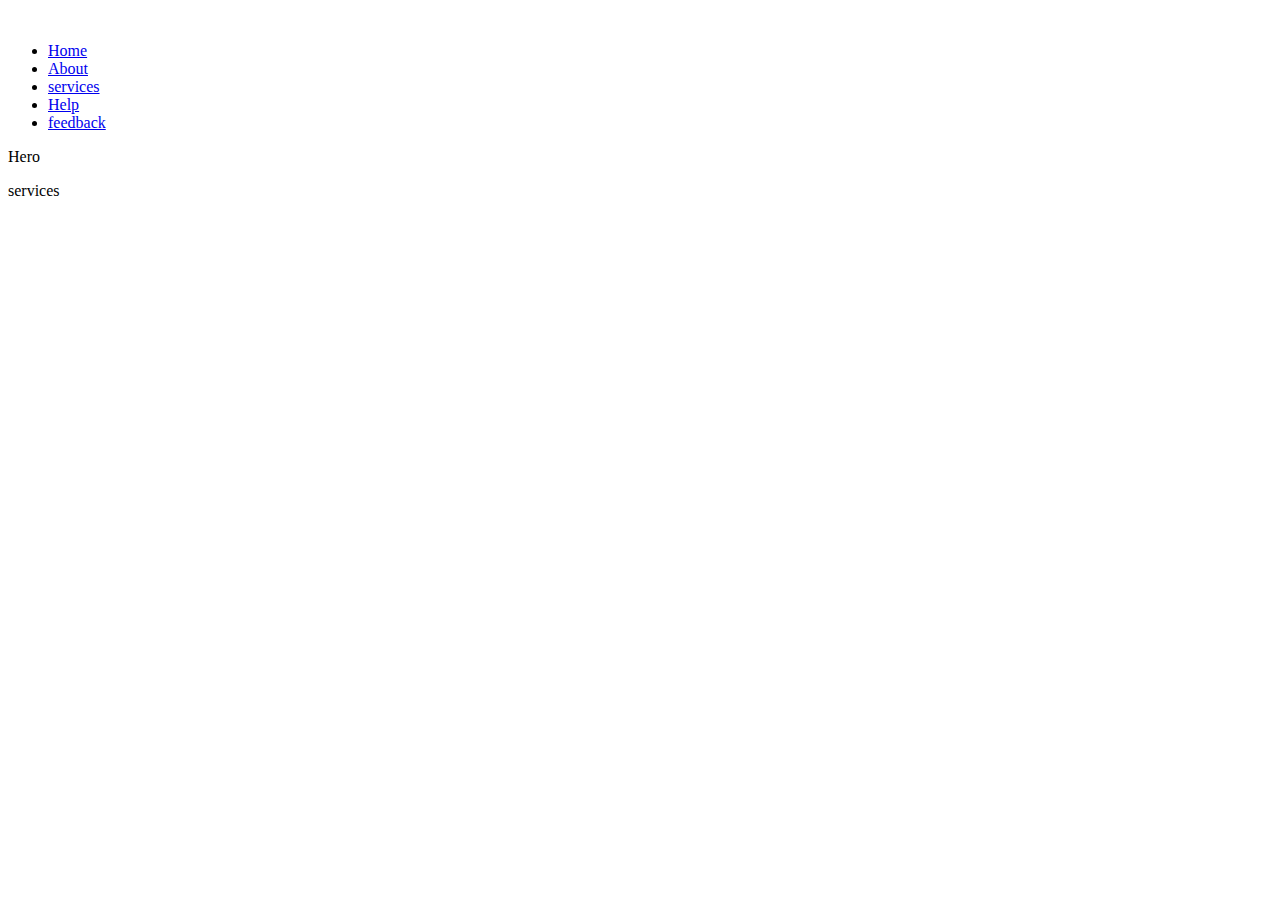
==== index.html @ d614dec5 "Rename res_nav.html to index.html" ====
<!DOCTYPE html>
<html lang="en">
<head>
    <meta charset="UTF-8">
    <meta http-equiv="X-UA-Compatible" content="IE=edge">
    <meta name="viewport" content="width=device-width, initial-scale=1.0">
    <title>Document</title>
    <link rel="stylesheet" href="./CSS/res_nav.css">
</head>
<body>
    <header class="header ">
        <img src="./images/gla_logo.jpg" alt="" class="logo">
        <nav class="navbar">
            <ul class="navbar-list">
                <li><a class="navbar-link" href="#">Home</a></li>
                <li><a class="navbar-link" href="#">About</a></li>
                <li><a class="navbar-link" href="#">services</a></li>
                <li><a class="navbar-link" href="#">Help</a></li>
                <li><a class="navbar-link" href="#">feedback</a></li>
            </ul>
        </nav>
        <div class="navbar-btn">
            <ion-icon name="menu-outline" class="mobile-nav-icon"></ion-icon>
            <ion-icon name="close-outline" class="mobile-nav-icon"></ion-icon>
        </div>
    </header>
    <main>
        <section class="section-hero">
            <div class="hero">
                <p>Hero</p>
            </div>
        </section>
    </main>
    <section class="section-services">
        <div class="services">
            <p>services</p>
        </div>
    </section>
    <script type="module" src="https://unpkg.com/ionicons@5.5.2/dist/ionicons/ionicons.esm.js"></script>
    <script nomodule src="https://unpkg.com/ionicons@5.5.2/dist/ionicons/ionicons.js"></script>
    <script src="./js/res_nav.js"></script>
</body>
</html>
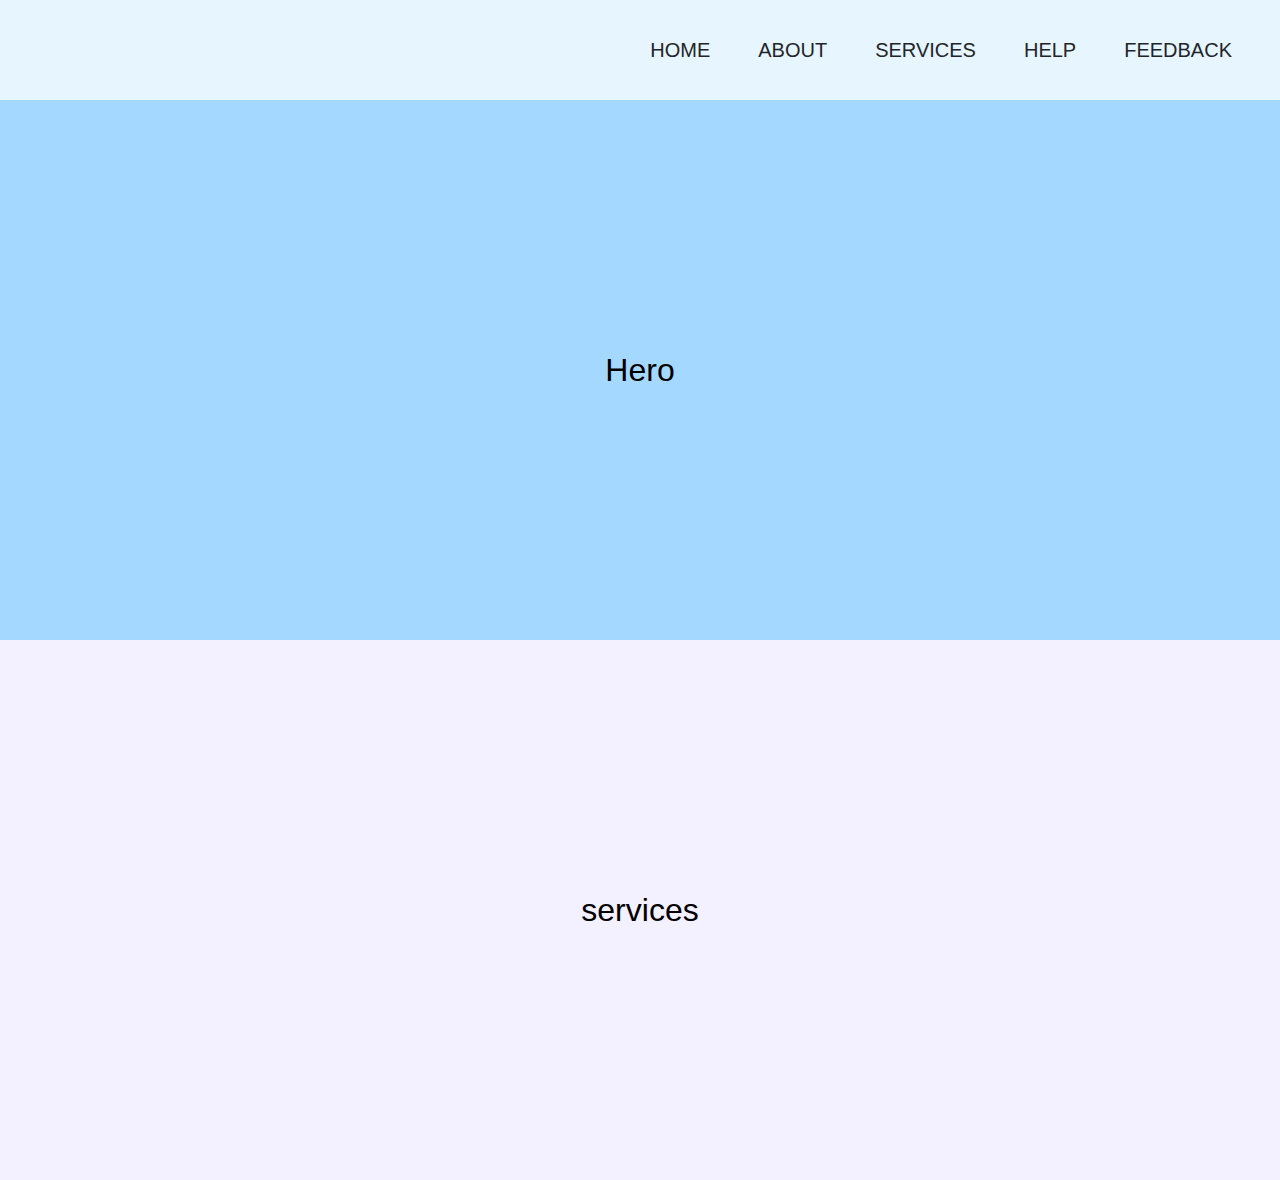
==== commit 663afbb5: "Update index.html" ====
--- a/index.html
+++ b/index.html
@@ -5,7 +5,7 @@
     <meta http-equiv="X-UA-Compatible" content="IE=edge">
     <meta name="viewport" content="width=device-width, initial-scale=1.0">
     <title>Document</title>
-    <link rel="stylesheet" href="./CSS/res_nav.css">
+    <link rel="stylesheet" href="style.css">
 </head>
 <body>
     <header class="header ">
--- a/style.css
+++ b/style.css
@@ -0,0 +1,132 @@
+*{
+    padding: 0;
+    margin: 0;
+    box-sizing: border-box;
+    font-family: sans-serif;
+}
+html{
+    font-size: 62.5%;
+    overflow-x: hidden;
+    /* 1rem=10px  */
+}
+body{
+    overflow-x: hidden;
+}
+.header{
+    padding: 0 4.8rem;
+    height: 10rem;
+    display: flex;
+    justify-content: space-between;
+    align-items: center;
+    background-color: #e7f5ff;
+}
+.header .logo{
+    height: 6rem;
+}
+.navbar-list{
+    display: flex;
+    gap: 4.8rem ;
+    list-style: none;
+}
+.navbar-link:link,
+.navbar-link:visited{
+    display: inline-block;
+    text-decoration:none;
+    text-transform: uppercase;
+    font-size: 2rem;
+    font-weight: 500;
+    color: #212529;
+    transition: all 0.3s;
+}
+.navbar-link:hover,
+.navbar-link:active{
+    color: #364fc7;
+}
+
+.section-hero,
+.section-services{
+    padding: 9.6rem 0;
+    background-color: #a5d8ff;
+    height: 60vh;
+    display: flex;
+    justify-content: center;
+    align-items: center;
+}
+.section-services{
+    background-color: #f3f0ff;
+}
+.section-hero p,
+.section-services p{
+    font-size: 3.2rem;
+}
+.navbar-btn{
+    display: none;
+    background: transparent;
+    cursor: pointer;
+}
+.mobile-nav-icon{
+    width: 4rem;
+    height: 4rem;
+    color: #212529;
+
+}
+.mobile-nav-icon[name="close-outline"]{
+    display: none;
+}
+/* 1em=16px */
+@media(max-width:62em){
+    .navbar-btn{
+        display: block;
+        z-index: 999;
+        border: 3px solid #212529;
+        color: #212529;
+    }
+    .header{
+        position: relative;
+    }
+    .header .logo{
+        width: 10%;
+    }
+    .navbar{
+        /* display: none; */
+        width: 100%;
+        height: 100vh;
+        background: #e7f5ff;
+        position: absolute;
+        top: 0;
+        left: 0;
+        display: flex;
+        justify-content: center;
+        align-items: center;
+        /* to get transition  */
+        transform: translateX(100%);
+        transition: all 0.5s linear;
+        opacity: 0;
+        visibility: none;
+        pointer-events: none;
+    }
+    .navbar-list{
+        flex-direction: column;
+        align-items: center;
+    }
+    .active .navbar{
+        transform: translateX(0);
+        opacity: 1;
+        visibility: visible;
+        pointer-events: auto;
+    }
+    .active .navbar-btn .mobile-nav-icon[name="close-outline"]{
+        display: block;
+    }
+    .active .navbar-btn .mobile-nav-icon[name="menu-outline"] {
+        display: none;
+    }
+}
+@media(max-width:35em) {
+    .header{
+        padding: 0 2.4rem;
+    }
+    .header .logo{
+        width: 60%;
+    }
+}
